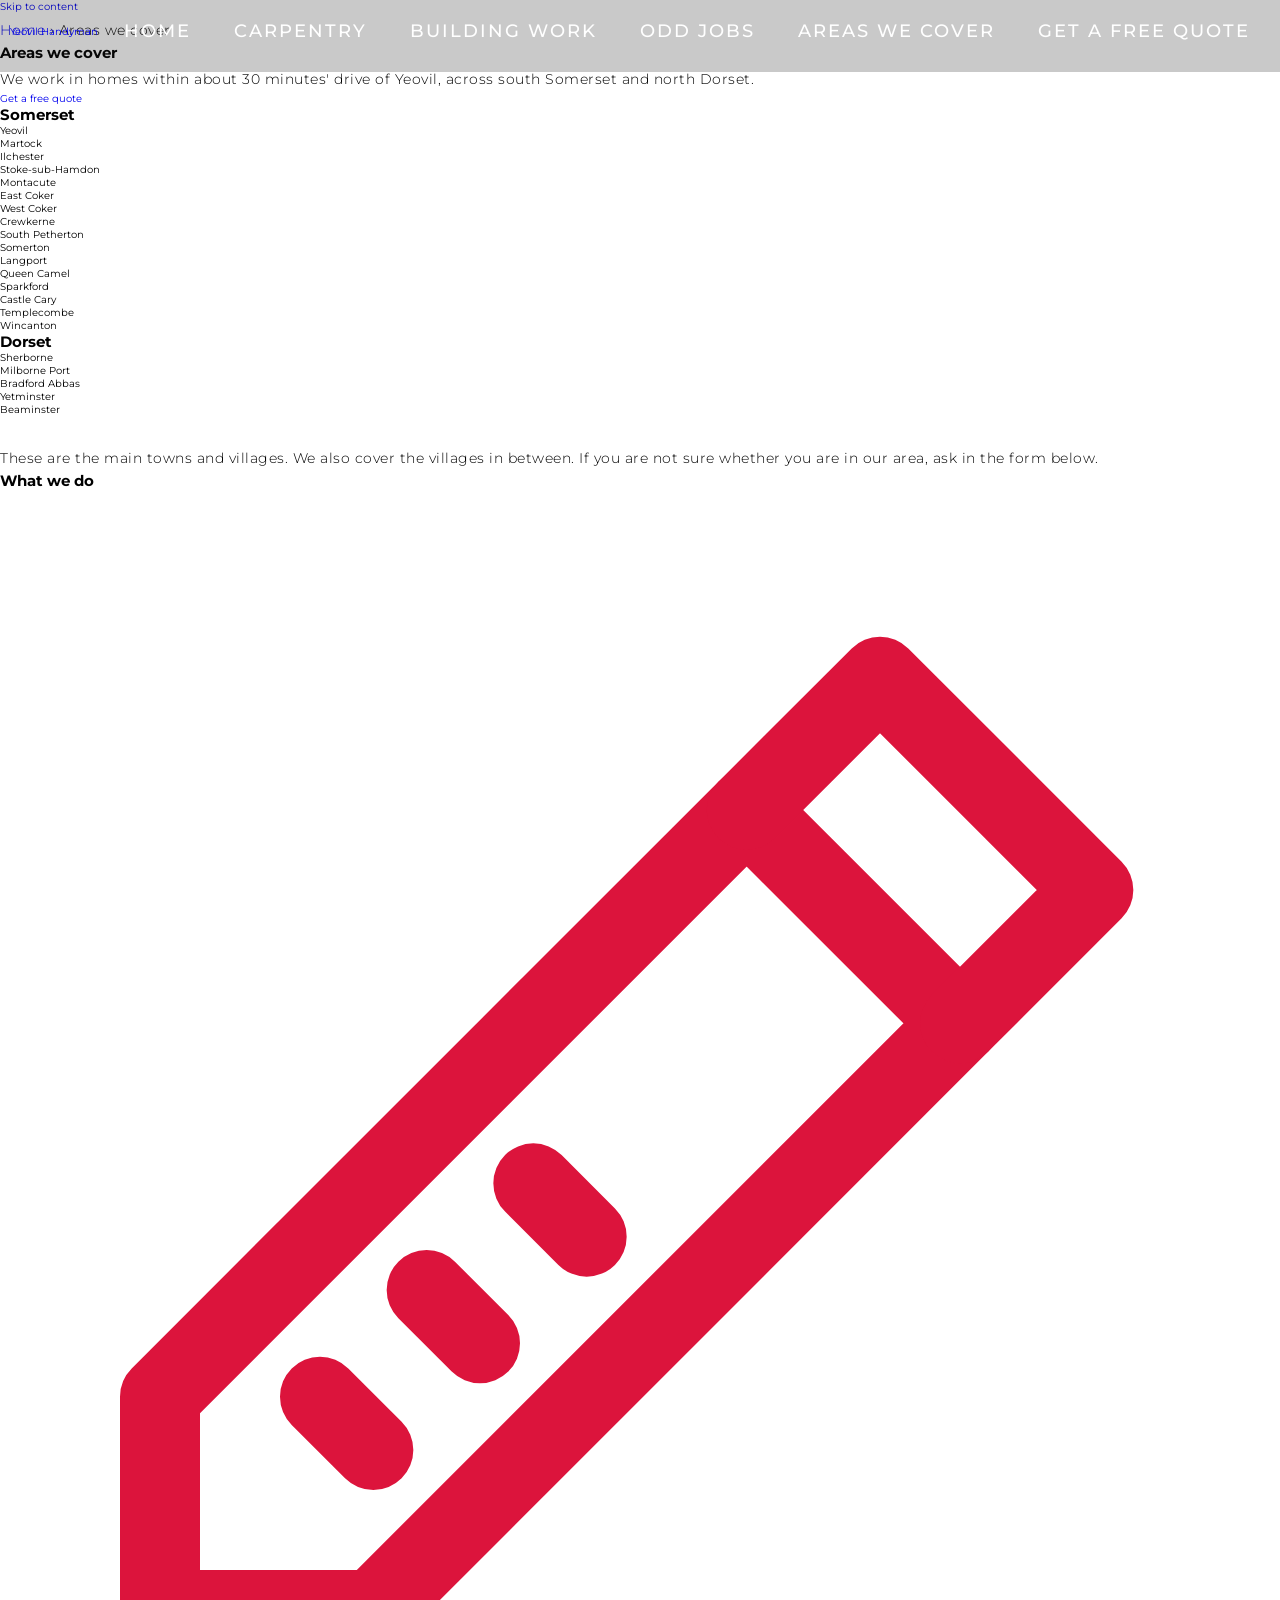
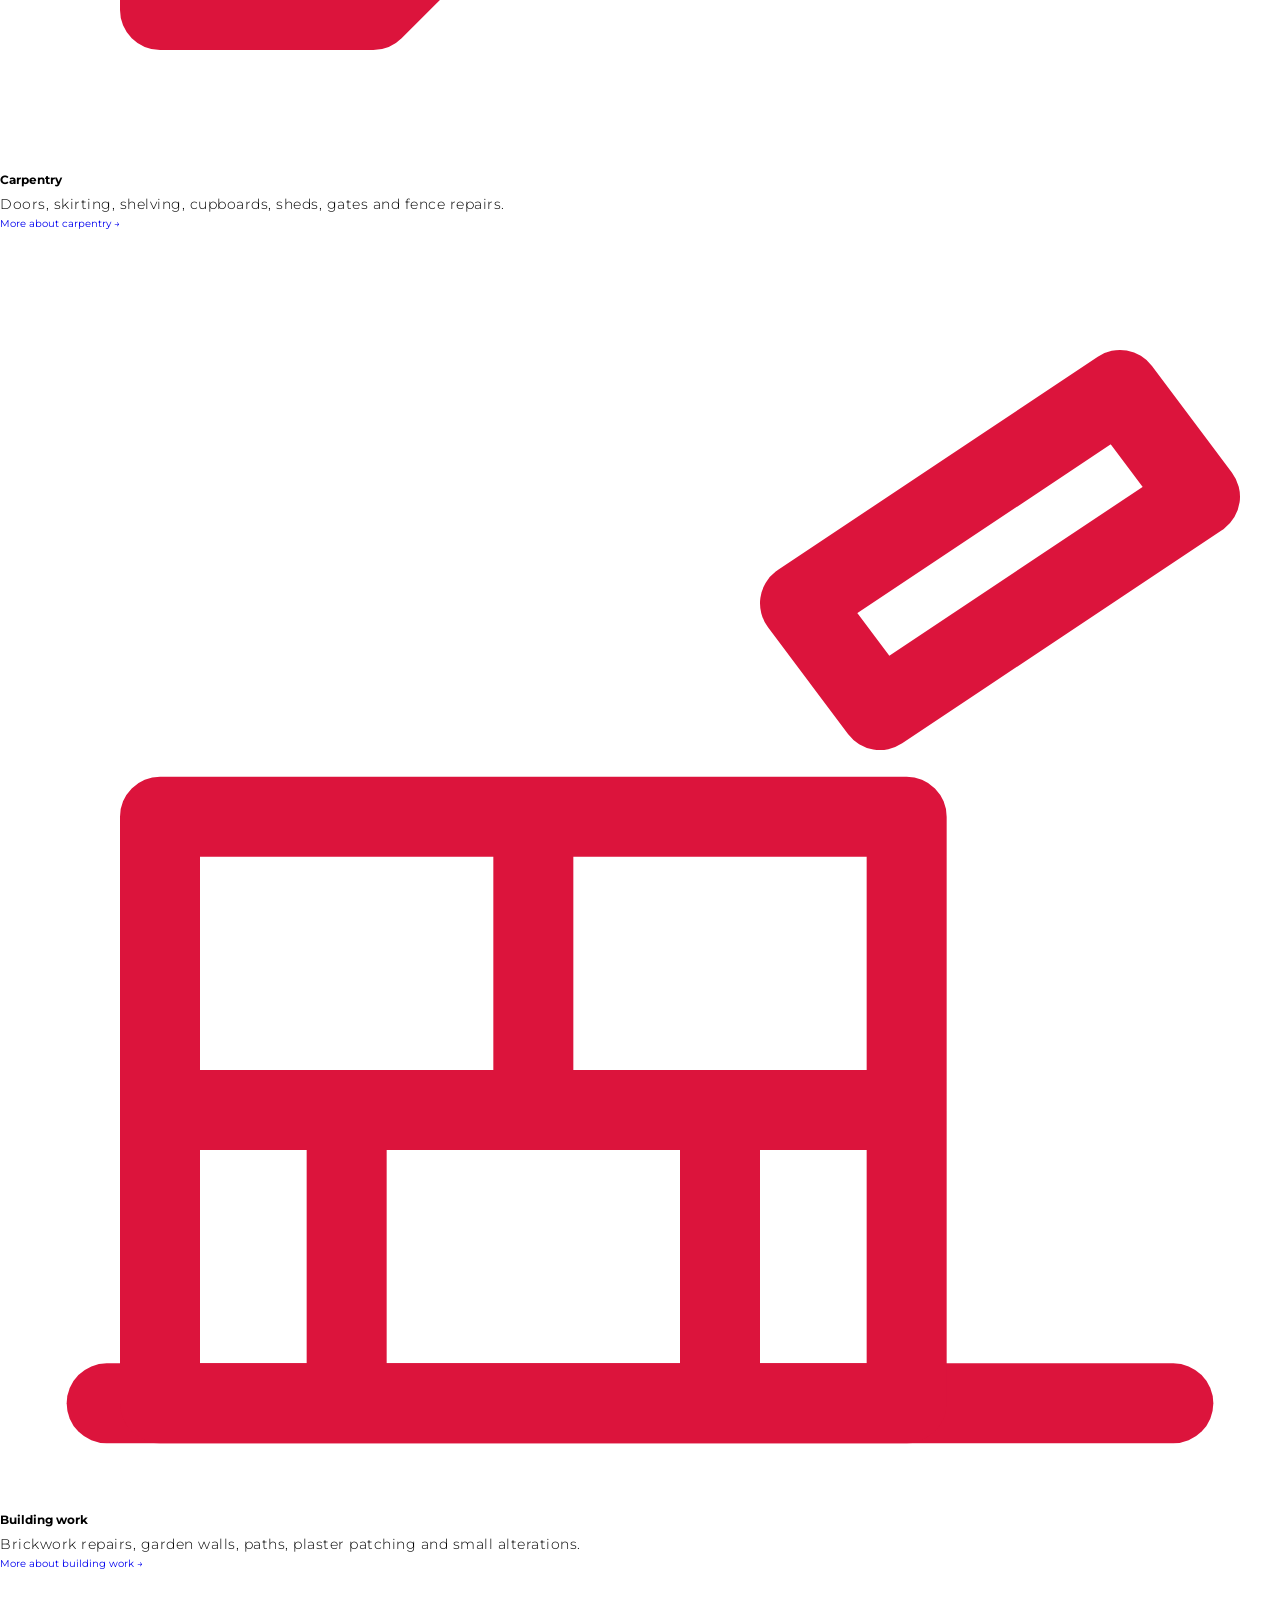
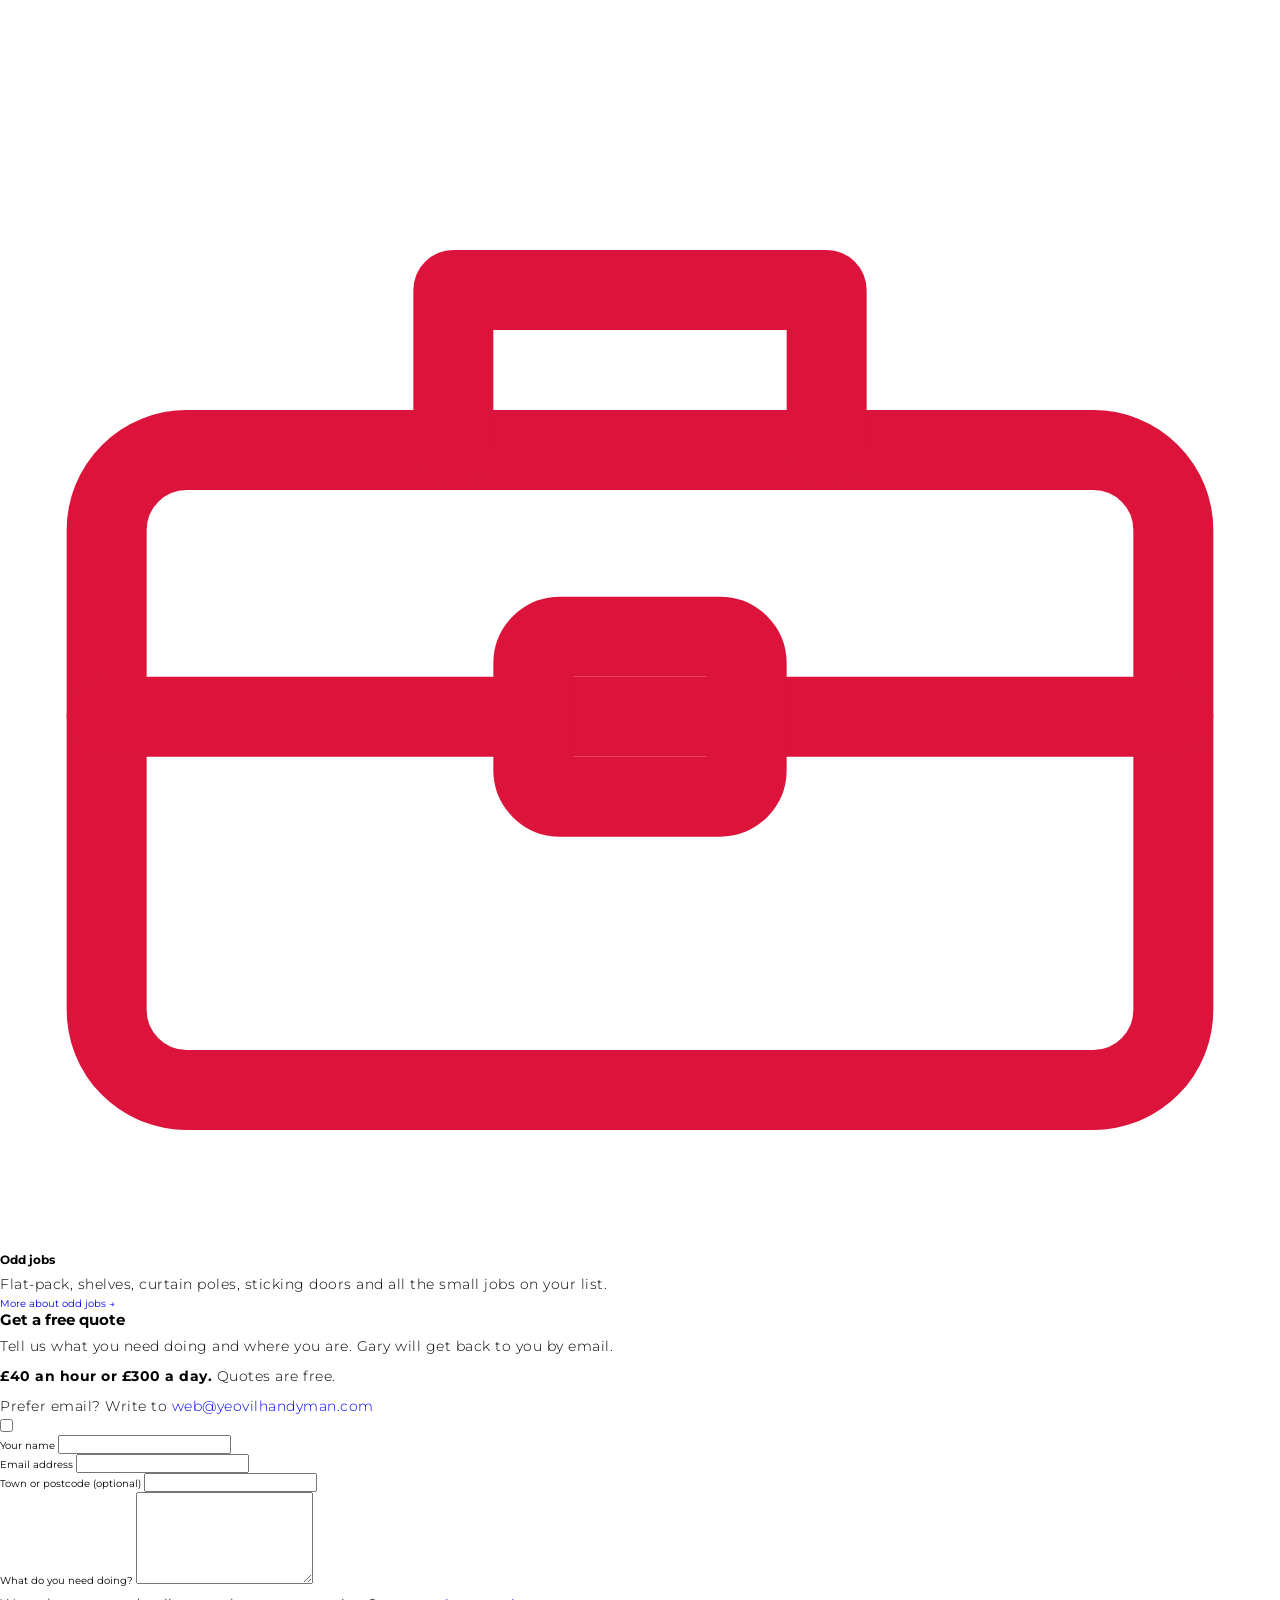
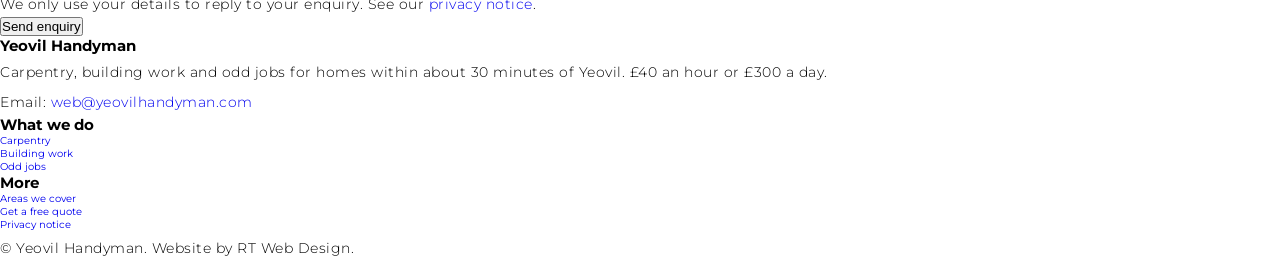
==== site/areas/index.html @ ae1b5875 "Rebuild site around carpentry, building work and odd jobs - New build.js writes every page (home, ca" ====
<!DOCTYPE html>
<html lang="en-GB">
<head>
  <meta charset="UTF-8">
  <meta name="viewport" content="width=device-width, initial-scale=1.0">
  <title>Areas We Cover: Within 30 Minutes of Yeovil | Yeovil Handyman</title>
  <meta name="description" content="Carpentry, building work and odd jobs within about 30 minutes of Yeovil, including Sherborne, Martock, Crewkerne, Somerton, Castle Cary and Wincanton.">
  <link rel="canonical" href="https://yeovilhandyman.com/areas/">
  <link rel="preload" href="/fonts/montserrat-latin.woff2" as="font" type="font/woff2" crossorigin>
  <link rel="stylesheet" href="/style.css">
  <!-- search-appearance -->
  <link rel="icon" href="/favicon.ico" sizes="48x48">
  <link rel="icon" href="/favicon.svg" type="image/svg+xml">
  <link rel="apple-touch-icon" href="/apple-touch-icon.png">
  <link rel="manifest" href="/site.webmanifest">
  <meta name="theme-color" content="#29323c">
  <meta property="og:type" content="website">
  <meta property="og:site_name" content="Yeovil Handyman">
  <meta property="og:title" content="Areas We Cover: Within 30 Minutes of Yeovil | Yeovil Handyman">
  <meta property="og:description" content="Carpentry, building work and odd jobs within about 30 minutes of Yeovil, including Sherborne, Martock, Crewkerne, Somerton, Castle Cary and Wincanton.">
  <meta property="og:url" content="https://yeovilhandyman.com/areas/">
  <meta property="og:image" content="https://yeovilhandyman.com/og-image.png">
  <meta property="og:image:width" content="1200">
  <meta property="og:image:height" content="630">
  <meta property="og:image:alt" content="Yeovil Handyman">
  <meta property="og:locale" content="en_GB">
  <meta name="twitter:card" content="summary_large_image">
  <meta name="twitter:image" content="https://yeovilhandyman.com/og-image.png">
  <script type="application/ld+json">{"@context":"https://schema.org","@type":"BreadcrumbList","itemListElement":[{"@type":"ListItem","position":1,"name":"Home","item":"https://yeovilhandyman.com/"},{"@type":"ListItem","position":2,"name":"Areas we cover","item":"https://yeovilhandyman.com/areas/"}]}</script>
  <!-- /search-appearance -->
</head>
<body>
  <a class="skip-link" href="#main">Skip to content</a>
  <header id="header">
    <div class="header">
      <div class="nav-bar">
        <div class="brand"><a href="/"><span>Y</span>eovil <span>H</span>andyman</a></div>
        <nav class="nav-list" aria-label="Main">
          <button type="button" class="hamburger" aria-label="Open menu" aria-expanded="false" aria-controls="nav-menu"><span class="bar"></span></button>
          <ul id="nav-menu">
            <li><a href="/">Home</a></li>
            <li><a href="/carpentry/">Carpentry</a></li>
            <li><a href="/building-work/">Building work</a></li>
            <li><a href="/odd-jobs/">Odd jobs</a></li>
            <li><a href="/areas/" aria-current="page">Areas we cover</a></li>
            <li class="nav-cta"><a href="#contact">Get a free quote</a></li>
          </ul>
        </nav>
      </div>
    </div>
  </header>
  <main id="main">
    <section class="banner">
      <div class="wrap">
        <p class="crumbs"><a href="/">Home</a> › Areas we cover</p>
        <h1>Areas we cover</h1>
        <p class="lead">We work in homes within about 30 minutes' drive of Yeovil, across south Somerset and north Dorset.</p>
        <div class="btn-row"><a class="btn" href="#contact">Get a free quote</a></div>
      </div>
    </section>

    <section class="section">
      <div class="wrap grid grid-2">
        <div>
          <h2>Somerset</h2>
          <ul class="towns"><li>Yeovil</li><li>Martock</li><li>Ilchester</li><li>Stoke-sub-Hamdon</li><li>Montacute</li><li>East Coker</li><li>West Coker</li><li>Crewkerne</li><li>South Petherton</li><li>Somerton</li><li>Langport</li><li>Queen Camel</li><li>Sparkford</li><li>Castle Cary</li><li>Templecombe</li><li>Wincanton</li></ul>
        </div>
        <div>
          <h2>Dorset</h2>
          <ul class="towns"><li>Sherborne</li><li>Milborne Port</li><li>Bradford Abbas</li><li>Yetminster</li><li>Beaminster</li></ul>
        </div>
      </div>
      <div class="wrap">
        <p style="margin-top:30px">These are the main towns and villages. We also cover the villages in between. If you are not sure whether you are in our area, ask in the form below.</p>
      </div>
    </section>

    <section class="section section-alt">
      <div class="wrap">
        <h2>What we do</h2>
        <div class="grid grid-3">
          <div class="card"><svg class="icon" viewBox="0 0 48 48" aria-hidden="true"><g fill="none" stroke="#dc143c" stroke-width="3" stroke-linecap="round" stroke-linejoin="round"><path d="M6 34l22-22 8 8-22 22H6z"/><path d="M28 12l5-5 8 8-5 5"/><path d="M12 34l2 2M16 30l2 2M20 26l2 2"/></g></svg><h3>Carpentry</h3><p>Doors, skirting, shelving, cupboards, sheds, gates and fence repairs.</p><a class="more" href="/carpentry/">More about carpentry →</a></div>
          <div class="card"><svg class="icon" viewBox="0 0 48 48" aria-hidden="true"><g fill="none" stroke="#dc143c" stroke-width="3" stroke-linecap="round" stroke-linejoin="round"><path d="M4 44h40"/><path d="M6 22h28v22H6zM6 33h28M20 22v11M13 33v11M27 33v11"/><path d="M30 14l12-8 3 4-12 8z"/></g></svg><h3>Building work</h3><p>Brickwork repairs, garden walls, paths, plaster patching and small alterations.</p><a class="more" href="/building-work/">More about building work →</a></div>
          <div class="card"><svg class="icon" viewBox="0 0 48 48" aria-hidden="true"><g fill="none" stroke="#dc143c" stroke-width="3" stroke-linecap="round" stroke-linejoin="round"><rect x="4" y="18" width="40" height="24" rx="3"/><path d="M4 28h40M17 18v-6h14v6"/><rect x="20" y="25" width="8" height="6" rx="1"/></g></svg><h3>Odd jobs</h3><p>Flat-pack, shelves, curtain poles, sticking doors and all the small jobs on your list.</p><a class="more" href="/odd-jobs/">More about odd jobs →</a></div>
        </div>
      </div>
    </section>

  <section class="section section-alt" id="contact">
    <div class="wrap contact-wrap">
      <div>
        <h2>Get a free quote</h2>
        <p>Tell us what you need doing and where you are. Gary will get back to you by email.</p>
        <p><strong>£40 an hour or £300 a day.</strong> Quotes are free.</p>
        <p>Prefer email? Write to <a href="mailto:web@yeovilhandyman.com">web@yeovilhandyman.com</a></p>
      </div>
      <form class="contact-form" action="https://api.web3forms.com/submit" method="post">
        <input type="hidden" name="access_key" value="97cf17ff-3743-4381-8904-7abdcceeb277">
        <input type="hidden" name="subject" value="New enquiry from yeovilhandyman.com">
        <input type="hidden" name="from_name" value="Yeovil Handyman website">
        <input type="hidden" name="redirect" value="https://yeovilhandyman.com/thank-you/">
        <input type="checkbox" name="botcheck" class="hidden-field" tabindex="-1" autocomplete="off">
        <div class="form-row">
          <label for="f-name">Your name</label>
          <input id="f-name" type="text" name="name" required autocomplete="name">
        </div>
        <div class="form-row">
          <label for="f-email">Email address</label>
          <input id="f-email" type="email" name="email" required autocomplete="email">
        </div>
        <div class="form-row form-row-wide">
          <label for="f-area">Town or postcode <span class="optional">(optional)</span></label>
          <input id="f-area" type="text" name="area" autocomplete="postal-code">
        </div>
        <div class="form-row form-row-wide">
          <label for="f-message">What do you need doing?</label>
          <textarea id="f-message" name="message" rows="6" required></textarea>
        </div>
        <p class="form-note form-row-wide">We only use your details to reply to your enquiry. See our <a href="/privacy/">privacy notice</a>.</p>
        <button type="submit" class="btn form-row-wide">Send enquiry</button>
      </form>
    </div>
  </section>
  </main>
  <footer class="site-footer">
    <div class="wrap">
      <div class="cols">
        <div>
          <h2>Yeovil Handyman</h2>
          <p>Carpentry, building work and odd jobs for homes within about 30 minutes of Yeovil. £40 an hour or £300 a day.</p>
          <p>Email: <a href="mailto:web@yeovilhandyman.com">web@yeovilhandyman.com</a></p>
        </div>
        <div>
          <h2>What we do</h2>
          <ul>
            <li><a href="/carpentry/">Carpentry</a></li>
            <li><a href="/building-work/">Building work</a></li>
            <li><a href="/odd-jobs/">Odd jobs</a></li>
          </ul>
        </div>
        <div>
          <h2>More</h2>
          <ul>
            <li><a href="/areas/">Areas we cover</a></li>
            <li><a href="/#contact">Get a free quote</a></li>
            <li><a href="/privacy/">Privacy notice</a></li>
          </ul>
        </div>
      </div>
      <p class="legal">© Yeovil Handyman. Website by RT Web Design.</p>
    </div>
  </footer>
  <script src="/app.js" defer></script>
</body>
</html>
---- style.css ----
@import 'https://fonts.googleapis.com/css?family=Montserrat:300, 400, 700&display=swap';
* {
	padding: 0;
	margin: 0;
	box-sizing: border-box;
}
html {
	font-size: 10px;
	font-family: 'Montserrat', sans-serif;
	scroll-behavior: smooth;
}
a {
	text-decoration: none;
}
.welcome-text {
    color: white;
}
.container {
	min-height: 100vh;
	width: 100%;
	display: flex;
	align-items: center;
	justify-content: center;
}
img {
	height: 100%;
	width: 100%;
	object-fit: cover;
}
p {
	color: black;
	font-size: 1.4rem;
	margin-top: 5px;
	line-height: 2.5rem;
	font-weight: 300;
	letter-spacing: 0.05rem;
}
.section-title {
	font-size: 4rem;
	font-weight: 300;
	color: black;
	margin-bottom: 10px;
	text-transform: uppercase;
	letter-spacing: 0.2rem;
	text-align: center;
}
.section-title span {
	color: crimson;
}

.cta {
	display: inline-block;
	padding: 10px 30px;
	color: white;
	background-color: transparent;
	border: 2px solid crimson;
	font-size: 2rem;
	text-transform: uppercase;
	letter-spacing: 0.1rem;
	margin-top: 30px;
	transition: 0.3s ease;
	transition-property: background-color, color;
}
.cta:hover {
	color: white;
	background-color: crimson;
}
.brand h1 {
	font-size: 3rem;
	text-transform: uppercase;
	color: white;
}
.brand h1 span {
	color: crimson;
}

/* Header section */
#header {
	position: fixed;
	z-index: 1000;
	left: 0;
	top: 0;
	width: 100vw;
	height: auto;
}
#header .header {
	min-height: 8vh;
	background-color: rgba(31, 30, 30, 0.24);
	transition: 0.3s ease background-color;
}
#header .nav-bar {
	display: flex;
	align-items: center;
	justify-content: space-between;
	width: 100%;
	height: 100%;
	max-width: 1300px;
	padding: 0 10px;
}
#header .nav-list ul {
	list-style: none;
	position: absolute;
	background-color: rgb(31, 30, 30);
	width: 100vw;
	height: 100vh;
	left: 100%;
	top: 0;
	display: flex;
	flex-direction: column;
	justify-content: center;
	align-items: center;
	z-index: 1;
	overflow-x: hidden;
	transition: 0.5s ease left;
}
#header .nav-list ul.active {
	left: 0%;
}
#header .nav-list ul a {
	font-size: 2.5rem;
	font-weight: 500;
	letter-spacing: 0.2rem;
	text-decoration: none;
	color: white;
	text-transform: uppercase;
	padding: 20px;
	display: block;
}
#header .nav-list ul a::after {
	content: attr(data-after);
	position: absolute;
	top: 50%;
	left: 50%;
	transform: translate(-50%, -50%) scale(0);
	color: rgba(240, 248, 255, 0.021);
	font-size: 13rem;
	letter-spacing: 50px;
	z-index: -1;
	transition: 0.3s ease letter-spacing;
}
#header .nav-list ul li:hover a::after {
	transform: translate(-50%, -50%) scale(1);
	letter-spacing: initial;
}
#header .nav-list ul li:hover a {
	color: crimson;
}
#header .hamburger {
	height: 60px;
	width: 60px;
	display: inline-block;
	border: 3px solid white;
	border-radius: 50%;
	position: relative;
	display: flex;
	align-items: center;
	justify-content: center;
	z-index: 100;
	cursor: pointer;
	transform: scale(0.8);
	margin-right: 20px;
}
#header .hamburger:after {
	position: absolute;
	content: '';
	height: 100%;
	width: 100%;
	border-radius: 50%;
	border: 3px solid white;
	animation: hamburger_puls 1s ease infinite;
}
#header .hamburger .bar {
	height: 2px;
	width: 30px;
	position: relative;
	background-color: white;
	z-index: -1;
}
#header .hamburger .bar::after,
#header .hamburger .bar::before {
	content: '';
	position: absolute;
	height: 100%;
	width: 100%;
	left: 0;
	background-color: white;
	transition: 0.3s ease;
	transition-property: top, bottom;
}
#header .hamburger .bar::after {
	top: 8px;
}
#header .hamburger .bar::before {
	bottom: 8px;
}
#header .hamburger.active .bar::before {
	bottom: 0;
}
#header .hamburger.active .bar::after {
	top: 0;
}
/* End Header section */

/* Hero Section */
#hero {
	background-image: url(./img/hero-bg.png);
	background-size: cover;
	background-position: top center;
	position: relative;
	z-index: 1;
}
#hero::after {
	content: '';
	position: absolute;
	left: 0;
	top: 0;
	height: 100%;
	width: 100%;
	background-color: black;
	opacity: 0.7;
	z-index: -1;
}
#hero .hero {
	max-width: 1200px;
	margin: 0 auto;
	padding: 0 50px;
	justify-content: flex-start;
}
#hero h1 {
	display: block;
	width: fit-content;
	font-size: 4rem;
	position: relative;
	color: transparent;
	animation: text_reveal 0.5s ease forwards;
	animation-delay: 1s;
}
#hero h1:nth-child(1) {
	animation-delay: 1s;
}
#hero h1:nth-child(2) {
	animation-delay: 2s;
}
#hero h1:nth-child(3) {
	animation: text_reveal_name 0.5s ease forwards;
	animation-delay: 3s;
}
#hero h1 span {
	position: absolute;
	top: 0;
	left: 0;
	height: 100%;
	width: 0;
	background-color: crimson;
	animation: text_reveal_box 1s ease;
	animation-delay: 0.5s;
}
#hero h1:nth-child(1) span {
	animation-delay: 0.5s;
}
#hero h1:nth-child(2) span {
	animation-delay: 1.5s;
}
#hero h1:nth-child(3) span {
	animation-delay: 2.5s;
}

/* End Hero Section */

/* Services Section */
#services .services {
	flex-direction: column;
	text-align: center;
	max-width: 1500px;
	margin: 0 auto;
	padding: 100px 0;
}
#services .service-top {
	max-width: 500px;
	margin: 0 auto;
}
#services .service-bottom {
	display: flex;
	align-items: center;
	justify-content: center;
	flex-wrap: wrap;
	margin-top: 50px;
}
#services .service-item {
	flex-basis: 80%;
	display: flex;
	align-items: flex-start;
	justify-content: center;
	flex-direction: column;
	padding: 30px;
	border-radius: 10px;
	background-image: url(./img/img-1.png);
	background-size: cover;
	margin: 10px 5%;
	position: relative;
	z-index: 1;
	overflow: hidden;
}
#services .service-item::after {
	content: '';
	position: absolute;
	left: 0;
	top: 0;
	height: 100%;
	width: 100%;
	background-image: linear-gradient(60deg, #29323c 0%, #485563 100%);
	opacity: 0.9;
	z-index: -1;
}
#services .service-bottom .icon {
	height: 80px;
	width: 80px;
	margin-bottom: 20px;
}
#services .service-item h2 {
	font-size: 2rem;
	color: white;
	margin-bottom: 10px;
	text-transform: uppercase;
}
#services .service-item p {
	color: white;
	text-align: left;
}
/* End Services Section */

/* Projects section */
#projects .projects {
	flex-direction: column;
	max-width: 1200px;
	margin: 0 auto;
	padding: 100px 0;
}
#projects .projects-header h1 {
	margin-bottom: 50px;
}
#projects .all-projects {
	display: flex;
	align-items: center;
	justify-content: center;
	flex-direction: column;
}
#projects .project-item {
	display: flex;
	align-items: center;
	justify-content: center;
	flex-direction: column;
	width: 80%;
	margin: 20px auto;
	overflow: hidden;
	border-radius: 10px;
}
#projects .project-info {
	padding: 30px;
	flex-basis: 50%;
	height: 100%;
	display: flex;
	align-items: flex-start;
	justify-content: center;
	flex-direction: column;
	background-image: linear-gradient(60deg, #29323c 0%, #485563 100%);
	color: white;
}
#projects .project-info h1 {
	font-size: 4rem;
	font-weight: 500;
}
#projects .project-info h2 {
	font-size: 1.8rem;
	font-weight: 500;
	margin-top: 10px;
}
#projects .project-info p {
	color: white;
}
#projects .project-img {
	flex-basis: 50%;
	height: 300px;
	overflow: hidden;
	position: relative;
}
#projects .project-img:after {
	content: '';
	position: absolute;
	left: 0;
	top: 0;
	height: 100%;
	width: 100%;
	background-image: linear-gradient(60deg, #29323c 0%, #485563 100%);
	opacity: 0.7;
}
#projects .project-img img {
	transition: 0.3s ease transform;
}
#projects .project-item:hover .project-img img {
	transform: scale(1.1);
}
/* End Projects section */

/* About Section */
#about .about {
	flex-direction: column-reverse;
	text-align: center;
	max-width: 1200px;
	margin: 0 auto;
	padding: 100px 20px;
}
#about .col-left {
	width: 250px;
	height: 360px;
}
#about .col-right {
	width: 100%;
}
#about .col-right h2 {
	font-size: 1.8rem;
	font-weight: 500;
	letter-spacing: 0.2rem;
	margin-bottom: 10px;
}
#about .col-right p {
	margin-bottom: 20px;
}
#about .col-right .cta {
	color: black;
	margin-bottom: 50px;
	padding: 10px 20px;
	font-size: 2rem;
}
#about .col-left .about-img {
	height: 100%;
	width: 100%;
	position: relative;
	border: 10px solid white;
}
#about .col-left .about-img::after {
	content: '';
	position: absolute;
	left: -33px;
	top: 19px;
	height: 98%;
	width: 98%;
	border: 7px solid crimson;
	z-index: -1;
}
/* End About Section */

/* contact Section */
#contact .contact {
	flex-direction: column;
	max-width: 1200px;
	margin: 0 auto;
	width: 90%;
}
#contact .contact-items {
	/* max-width: 400px; */
	width: 100%;
}
#contact .contact-item {
	width: 80%;
	padding: 20px;
	text-align: center;
	border-radius: 10px;
	padding: 30px;
	margin: 30px;
	display: flex;
	justify-content: center;
	align-items: center;
	flex-direction: column;
	box-shadow: 0px 0px 18px 0 #0000002c;
	transition: 0.3s ease box-shadow;
}
#contact .contact-item:hover {
	box-shadow: 0px 0px 5px 0 #0000002c;
}
#contact .icon {
	width: 70px;
	margin: 0 auto;
	margin-bottom: 10px;
}
#contact .contact-info h1 {
	font-size: 2.5rem;
	font-weight: 500;
	margin-bottom: 5px;
}
#contact .contact-info h2 {
	font-size: 1.3rem;
	line-height: 2rem;
	font-weight: 500;
}
/*End contact Section */

/* Footer */
#footer {
	background-image: linear-gradient(60deg, #29323c 0%, #485563 100%);
}
#footer .footer {
	min-height: 200px;
	flex-direction: column;
	padding-top: 50px;
	padding-bottom: 10px;
}
#footer h2 {
	color: white;
	font-weight: 500;
	font-size: 1.8rem;
	letter-spacing: 0.1rem;
	margin-top: 10px;
	margin-bottom: 10px;
}
#footer .social-icon {
	display: flex;
	margin-bottom: 30px;
}
#footer .social-item {
	height: 50px;
	width: 50px;
	margin: 0 5px;
}
#footer .social-item img {
	filter: grayscale(1);
	transition: 0.3s ease filter;
}
#footer .social-item:hover img {
	filter: grayscale(0);
}
#footer p {
	color: white;
	font-size: 1.3rem;
}
/* End Footer */

/* Keyframes */
@keyframes hamburger_puls {
	0% {
		opacity: 1;
		transform: scale(1);
	}
	100% {
		opacity: 0;
		transform: scale(1.4);
	}
}
@keyframes text_reveal_box {
	50% {
		width: 100%;
		left: 0;
	}
	100% {
		width: 0;
		left: 100%;
	}
}
@keyframes text_reveal {
	100% {
		color: white;
	}
}
@keyframes text_reveal_name {
	100% {
		color: crimson;
		font-weight: 500;
	}
}
/* End Keyframes */

/* Media Query For Tablet */
@media only screen and (min-width: 768px) {
	.cta {
		font-size: 2.5rem;
		padding: 20px 60px;
	}
	h1.section-title {
		font-size: 6rem;
	}

	/* Hero */
	#hero h1 {
		font-size: 7rem;
	}
	/* End Hero */

	/* Services Section */
	#services .service-bottom .service-item {
		flex-basis: 45%;
		margin: 2.5%;
	}
	/* End Services Section */

	/* Project */
	#projects .project-item {
		flex-direction: row;
	}
	#projects .project-item:nth-child(even) {
		flex-direction: row-reverse;
	}
	#projects .project-item {
		height: 400px;
		margin: 0;
		width: 100%;
		border-radius: 0;
	}
	#projects .all-projects .project-info {
		height: 100%;
	}
	#projects .all-projects .project-img {
		height: 100%;
	}
	/* End Project */

	/* About */
	#about .about {
		flex-direction: row;
	}
	#about .col-left {
		width: 600px;
		height: 400px;
		padding-left: 60px;
	}
	#about .about .col-left .about-img::after {
		left: -45px;
		top: 34px;
		height: 98%;
		width: 98%;
		border: 10px solid crimson;
	}
	#about .col-right {
		text-align: left;
		padding: 30px;
	}
	#about .col-right h1 {
		text-align: left;
	}
	/* End About */

	/* contact  */
	#contact .contact {
		flex-direction: column;
		padding: 100px 0;
		align-items: center;
		justify-content: center;
		min-width: 20vh;
	}
	#contact .contact-items {
		width: 100%;
		display: flex;
		flex-direction: row;
		justify-content: space-evenly;
		margin: 0;
	}
	#contact .contact-item {
		width: 30%;
		margin: 0;
		flex-direction: row;
	}
	#contact .contact-item .icon {
		height: 100px;
		width: 100px;
	}
	#contact .contact-item .icon img {
		object-fit: contain;
	}
	#contact .contact-item .contact-info {
		width: 100%;
		text-align: left;
		padding-left: 20px;
	}
	/* End contact  */
}
/* End Media Query For Tablet */

/* Media Query For Desktop */
@media only screen and (min-width: 1200px) {
	/* header */
	#header .hamburger {
		display: none;
	}
	#header .nav-list ul {
		position: initial;
		display: block;
		height: auto;
		width: fit-content;
		background-color: transparent;
	}
	#header .nav-list ul li {
		display: inline-block;
	}
	#header .nav-list ul li a {
		font-size: 1.8rem;
	}
	#header .nav-list ul a:after {
		display: none;
	}
	/* End header */

	#services .service-bottom .service-item {
		flex-basis: 22%;
		margin: 1.5%;
	}
}
/* End  Media Query For Desktop */
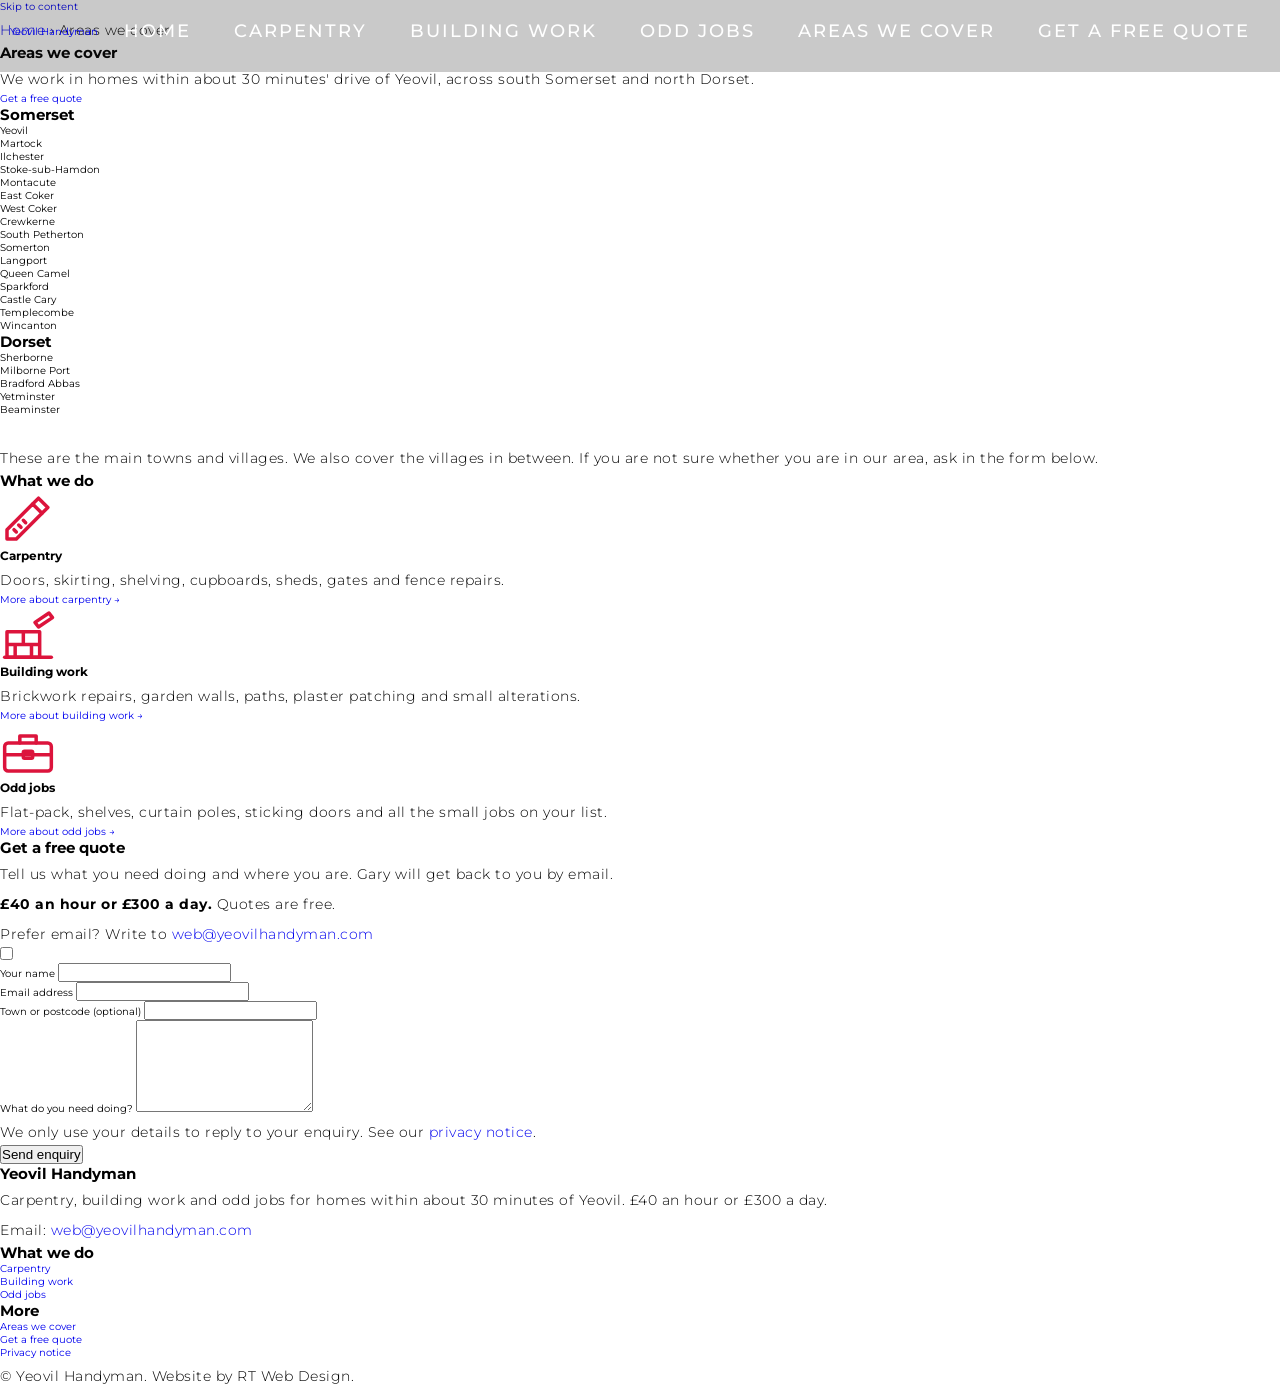
==== commit e84ef365: "Version-stamp style.css and app.js so browsers never mix old CSS with new pages Also give every draw" ====
--- a/site/areas/index.html
+++ b/site/areas/index.html
@@ -7,7 +7,7 @@
   <meta name="description" content="Carpentry, building work and odd jobs within about 30 minutes of Yeovil, including Sherborne, Martock, Crewkerne, Somerton, Castle Cary and Wincanton.">
   <link rel="canonical" href="https://yeovilhandyman.com/areas/">
   <link rel="preload" href="/fonts/montserrat-latin.woff2" as="font" type="font/woff2" crossorigin>
-  <link rel="stylesheet" href="/style.css">
+  <link rel="stylesheet" href="/style.css?v=549aafd6e6">
   <!-- search-appearance -->
   <link rel="icon" href="/favicon.ico" sizes="48x48">
   <link rel="icon" href="/favicon.svg" type="image/svg+xml">
@@ -79,9 +79,9 @@
       <div class="wrap">
         <h2>What we do</h2>
         <div class="grid grid-3">
-          <div class="card"><svg class="icon" viewBox="0 0 48 48" aria-hidden="true"><g fill="none" stroke="#dc143c" stroke-width="3" stroke-linecap="round" stroke-linejoin="round"><path d="M6 34l22-22 8 8-22 22H6z"/><path d="M28 12l5-5 8 8-5 5"/><path d="M12 34l2 2M16 30l2 2M20 26l2 2"/></g></svg><h3>Carpentry</h3><p>Doors, skirting, shelving, cupboards, sheds, gates and fence repairs.</p><a class="more" href="/carpentry/">More about carpentry →</a></div>
-          <div class="card"><svg class="icon" viewBox="0 0 48 48" aria-hidden="true"><g fill="none" stroke="#dc143c" stroke-width="3" stroke-linecap="round" stroke-linejoin="round"><path d="M4 44h40"/><path d="M6 22h28v22H6zM6 33h28M20 22v11M13 33v11M27 33v11"/><path d="M30 14l12-8 3 4-12 8z"/></g></svg><h3>Building work</h3><p>Brickwork repairs, garden walls, paths, plaster patching and small alterations.</p><a class="more" href="/building-work/">More about building work →</a></div>
-          <div class="card"><svg class="icon" viewBox="0 0 48 48" aria-hidden="true"><g fill="none" stroke="#dc143c" stroke-width="3" stroke-linecap="round" stroke-linejoin="round"><rect x="4" y="18" width="40" height="24" rx="3"/><path d="M4 28h40M17 18v-6h14v6"/><rect x="20" y="25" width="8" height="6" rx="1"/></g></svg><h3>Odd jobs</h3><p>Flat-pack, shelves, curtain poles, sticking doors and all the small jobs on your list.</p><a class="more" href="/odd-jobs/">More about odd jobs →</a></div>
+          <div class="card"><svg class="icon" viewBox="0 0 48 48" width="56" height="56" aria-hidden="true"><g fill="none" stroke="#dc143c" stroke-width="3" stroke-linecap="round" stroke-linejoin="round"><path d="M6 34l22-22 8 8-22 22H6z"/><path d="M28 12l5-5 8 8-5 5"/><path d="M12 34l2 2M16 30l2 2M20 26l2 2"/></g></svg><h3>Carpentry</h3><p>Doors, skirting, shelving, cupboards, sheds, gates and fence repairs.</p><a class="more" href="/carpentry/">More about carpentry →</a></div>
+          <div class="card"><svg class="icon" viewBox="0 0 48 48" width="56" height="56" aria-hidden="true"><g fill="none" stroke="#dc143c" stroke-width="3" stroke-linecap="round" stroke-linejoin="round"><path d="M4 44h40"/><path d="M6 22h28v22H6zM6 33h28M20 22v11M13 33v11M27 33v11"/><path d="M30 14l12-8 3 4-12 8z"/></g></svg><h3>Building work</h3><p>Brickwork repairs, garden walls, paths, plaster patching and small alterations.</p><a class="more" href="/building-work/">More about building work →</a></div>
+          <div class="card"><svg class="icon" viewBox="0 0 48 48" width="56" height="56" aria-hidden="true"><g fill="none" stroke="#dc143c" stroke-width="3" stroke-linecap="round" stroke-linejoin="round"><rect x="4" y="18" width="40" height="24" rx="3"/><path d="M4 28h40M17 18v-6h14v6"/><rect x="20" y="25" width="8" height="6" rx="1"/></g></svg><h3>Odd jobs</h3><p>Flat-pack, shelves, curtain poles, sticking doors and all the small jobs on your list.</p><a class="more" href="/odd-jobs/">More about odd jobs →</a></div>
         </div>
       </div>
     </section>
@@ -150,6 +150,6 @@
       <p class="legal">© Yeovil Handyman. Website by RT Web Design.</p>
     </div>
   </footer>
-  <script src="/app.js" defer></script>
+  <script src="/app.js?v=7177155151" defer></script>
 </body>
 </html>
